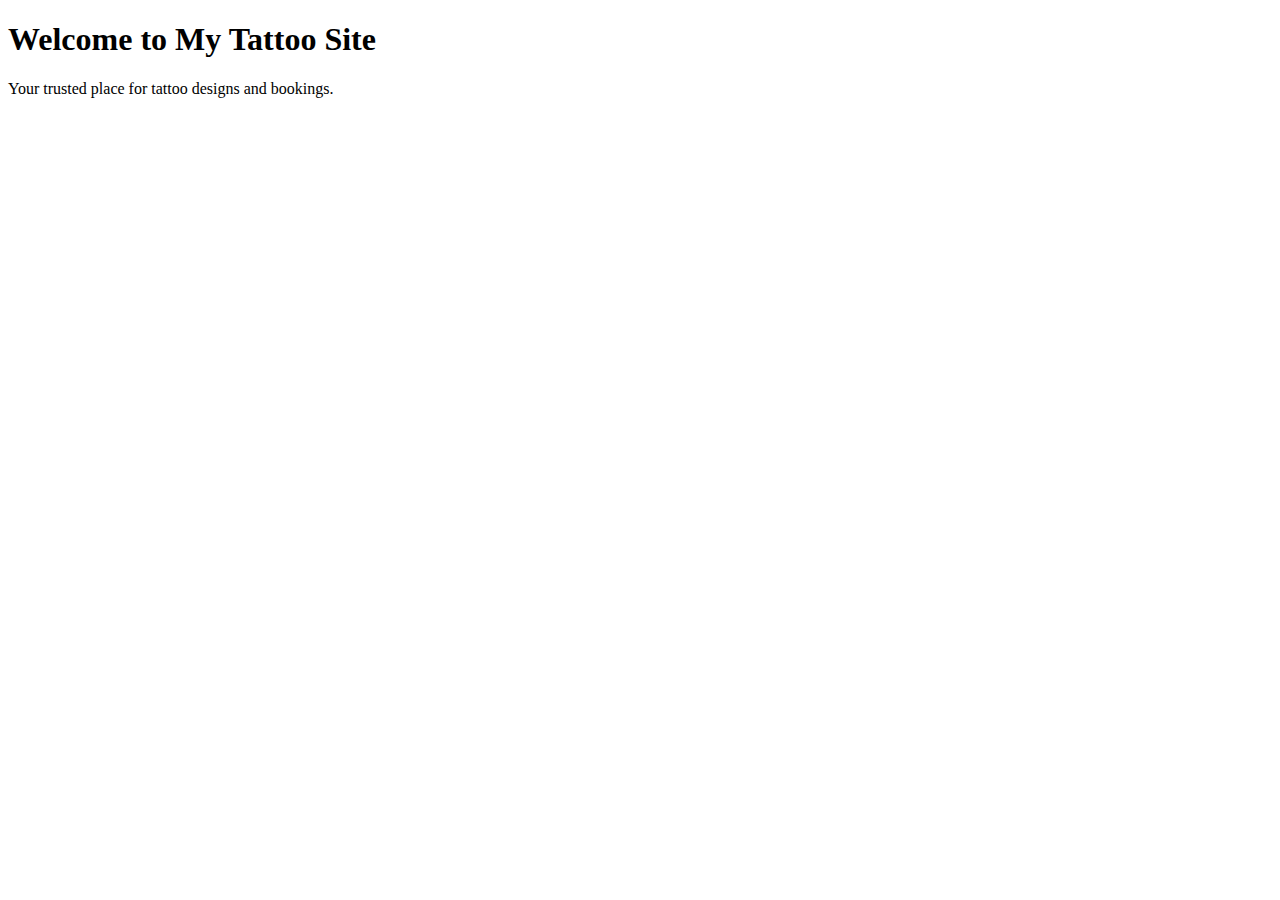
==== index.html @ d66345f2 "index" ====
<!DOCTYPE html>
<html lang="en">
<head>
    <meta charset="UTF-8">
    <meta name="viewport" content="width=device-width, initial-scale=1.0">
    <title>My Tattoo Site</title>
    <link rel="stylesheet" href="styles.css">
</head>
<body>
    <h1>Welcome to My Tattoo Site</h1>
    <p>Your trusted place for tattoo designs and bookings.</p>
</body>
</html>
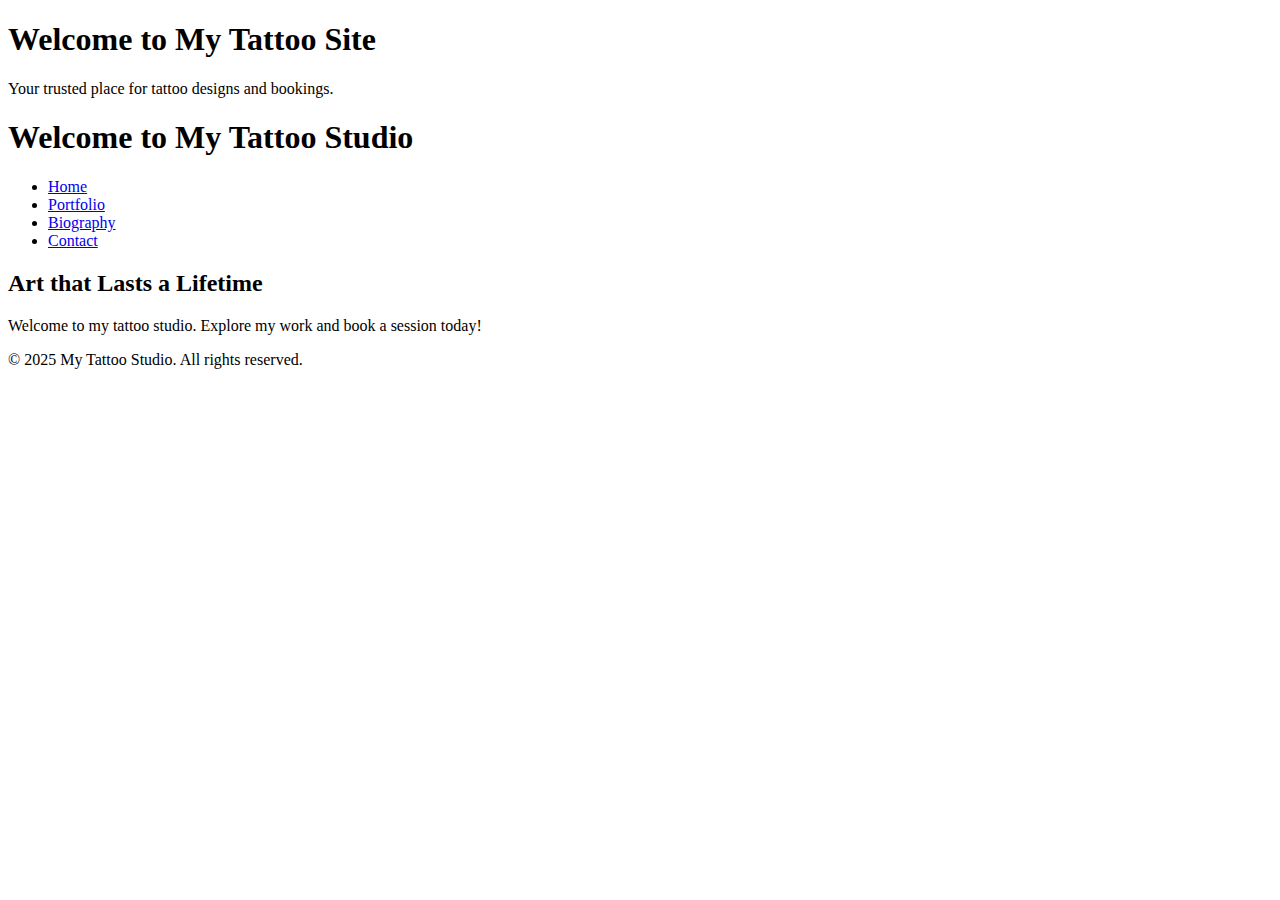
==== commit 41c223ec: "other pages" ====
--- a/index.html
+++ b/index.html
@@ -11,4 +11,33 @@
     <p>Your trusted place for tattoo designs and bookings.</p>
 </body>
 </html>
+<!DOCTYPE html>
+<html lang="en">
+<head>
+    <meta charset="UTF-8">
+    <meta name="viewport" content="width=device-width, initial-scale=1.0">
+    <title>Welcome to My Tattoo Site</title>
+    <link rel="stylesheet" href="styles.css">
+</head>
+<body>
+    <header>
+        <h1>Welcome to My Tattoo Studio</h1>
+        <nav>
+            <ul>
+                <li><a href="index.html">Home</a></li>
+                <li><a href="portfolio.html">Portfolio</a></li>
+                <li><a href="bio.html">Biography</a></li>
+                <li><a href="contact.html">Contact</a></li>
+            </ul>
+        </nav>
+    </header>
+    <main>
+        <h2>Art that Lasts a Lifetime</h2>
+        <p>Welcome to my tattoo studio. Explore my work and book a session today!</p>
+    </main>
+    <footer>
+        <p>&copy; 2025 My Tattoo Studio. All rights reserved.</p>
+    </footer>
+</body>
+</html>
 
